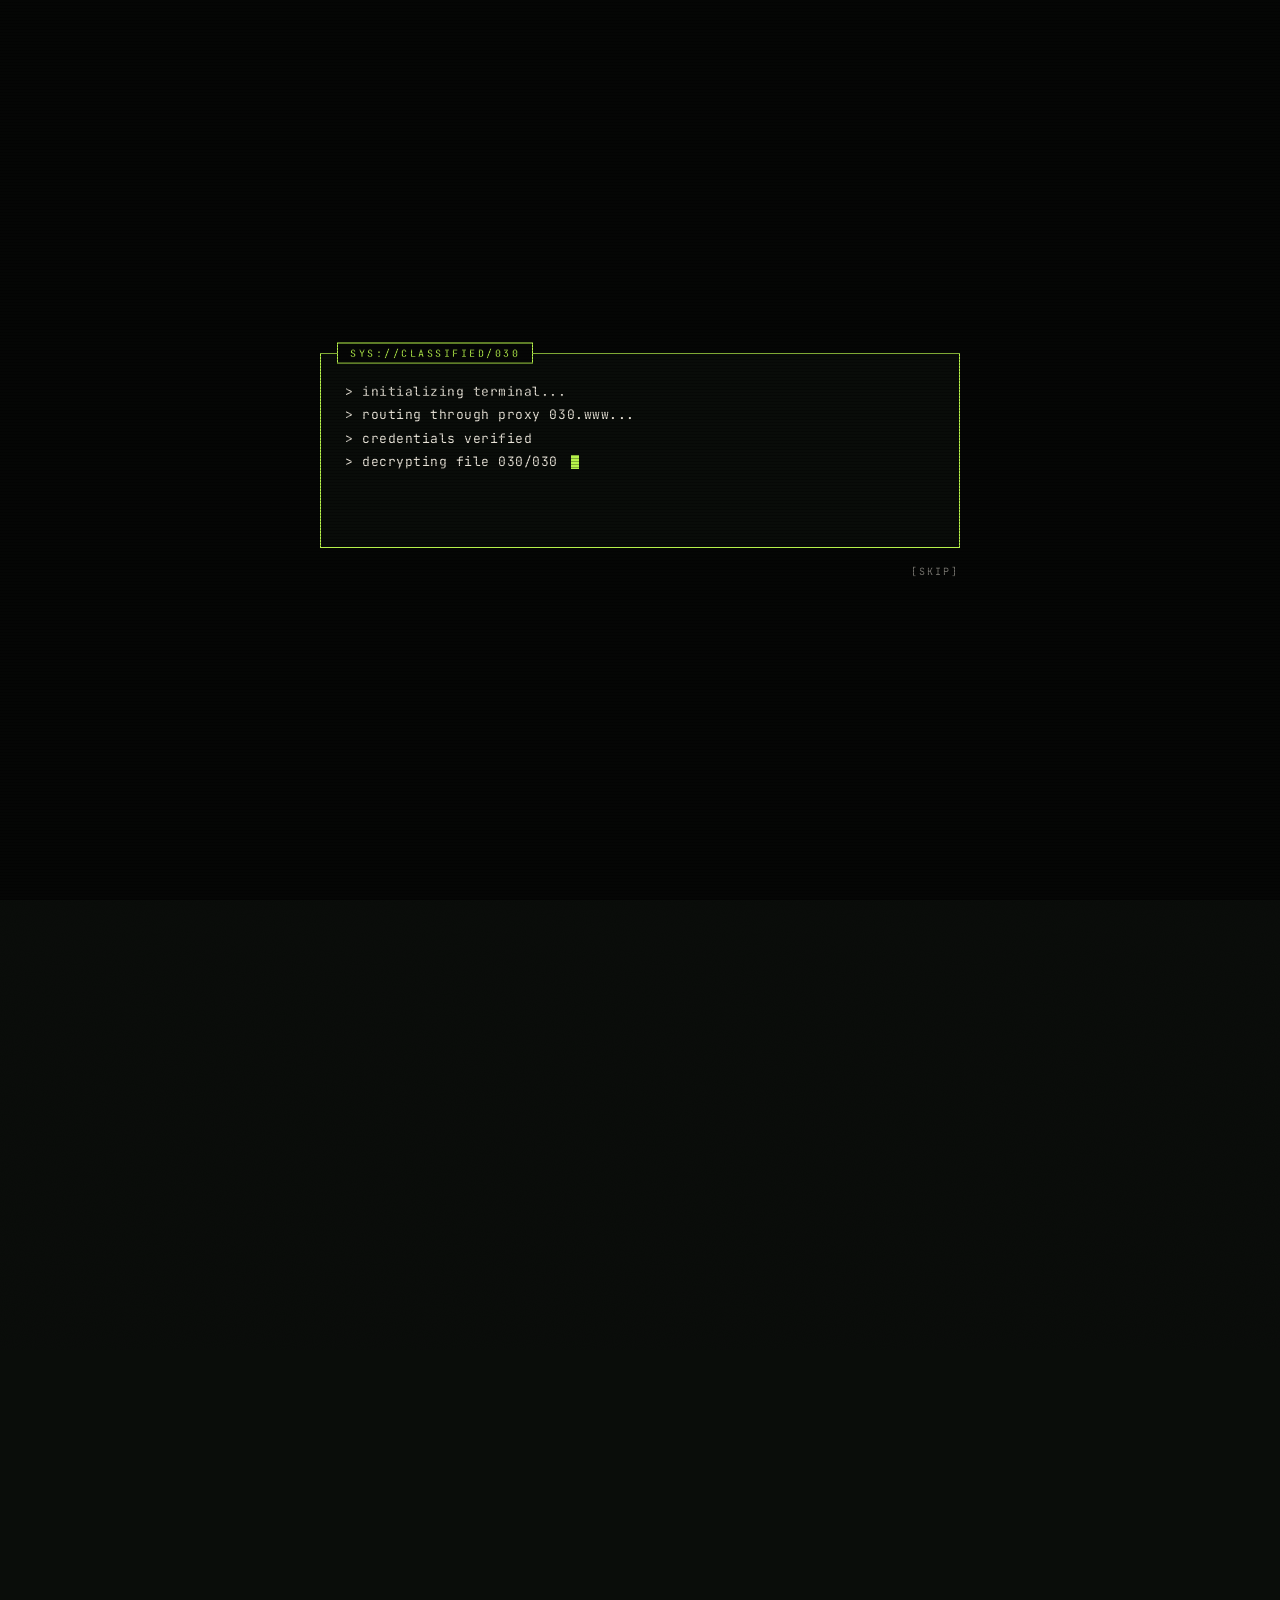
==== index.html @ 5337c3a8 "Add dossier site: index.html, css, js, v3 standalone, .gitignore" ====
<!DOCTYPE html>
<html lang="en">
<head>
  <meta charset="UTF-8">
  <meta name="viewport" content="width=device-width, initial-scale=1.0">
  <meta name="description" content="File 030/030 — Operation Another Orbit. Classified dossier marking Rares' 30th orbit. WWW Club, Cluj-Napoca, 23.05.26 at 21:00 sharp.">
  <meta name="theme-color" content="#0a0d0a">
  <meta name="robots" content="noindex, nofollow">

  <meta property="og:type" content="website">
  <meta property="og:title" content="FILE 030 // OPERATION ANOTHER ORBIT">
  <meta property="og:description" content="Classified dossier — Rares' 30th orbit. WWW Club, Cluj-Napoca, 23.05.26 at 21:00.">

  <title>FILE 030 // OPERATION ANOTHER ORBIT</title>

  <link rel="preconnect" href="https://fonts.googleapis.com">
  <link rel="preconnect" href="https://fonts.gstatic.com" crossorigin>
  <link href="https://fonts.googleapis.com/css2?family=Anton&family=JetBrains+Mono:wght@400;500;700&display=swap" rel="stylesheet">

  <link rel="stylesheet" href="css/styles.css">
  <script defer src="js/main.js"></script>
</head>
<body>

  <!-- BOOT SEQUENCE -->
  <div class="boot" id="boot" role="dialog" aria-label="System boot sequence" aria-live="polite">
    <div class="boot-inner">
      <div class="boot-line" id="bootLine0">&gt; initializing terminal...</div>
      <div class="boot-line" id="bootLine1">&gt; routing through proxy 030.www...</div>
      <div class="boot-line" id="bootLine2">&gt; credentials verified</div>
      <div class="boot-line" id="bootLine3">&gt; decrypting file 030/030 <span class="boot-cursor"></span></div>
      <div class="boot-line" id="bootLine4">&gt; subject: rares / age confirmed</div>
      <div class="boot-line acid" id="bootLine5">&gt; ◉ ACCESS GRANTED</div>
      <div class="boot-skip" id="bootSkip" role="button" tabindex="0">[skip]</div>
    </div>
  </div>

  <!-- ACCESS GRANTED STAMP (fired after RSVP) -->
  <div class="access-stamp" id="accessStamp" aria-hidden="true">
    Access Granted
    <span class="sub">SUBJECT 030 ◆ CONFIRMED ◆ EDITION 1/1</span>
  </div>

  <!-- SPOTLIGHT CURSOR -->
  <div class="spotlight" id="spotlight" aria-hidden="true"></div>

  <!-- LIGHTNING -->
  <div class="lightning" id="lightning" aria-hidden="true">
    <svg viewBox="0 0 1000 800" preserveAspectRatio="none">
      <g stroke="#b6f24a" stroke-width="2" fill="none" stroke-linejoin="bevel" filter="drop-shadow(0 0 8px #b6f24a)">
        <path id="bolt1" d="M 100,40 L 180,200 L 120,260 L 240,400 L 200,460 L 320,620"/>
        <path id="bolt2" d="M 870,80 L 780,250 L 840,320 L 720,500"/>
        <path id="bolt3" d="M 500,40 L 460,180 L 520,240 L 470,360 L 540,420 L 480,580"/>
      </g>
    </svg>
  </div>

  <!-- HALFTONE / SCAN -->
  <div class="halftone" aria-hidden="true"></div>
  <div class="scan" aria-hidden="true"></div>

  <!-- CLASSIFIED STRIP -->
  <header class="classified-strip" role="banner">
    <span>◉ CLASSIFIED // EYES ONLY</span>
    <span class="center">
      <span class="strip-wave" aria-hidden="true">
        <i></i><i></i><i></i><i></i><i></i><i></i><i></i>
      </span>
      <span><span class="blink" aria-hidden="true"></span>SIGNAL ACTIVE / <time id="liveTime">00:00:00</time></span>
    </span>
    <span>FILE 030/030</span>
  </header>

  <main id="mainContent">

    <!-- FILE TABS -->
    <nav class="file-tabs" aria-label="Dossier sections">
      <span class="file-tab active" role="tab" tabindex="0">DOSSIER</span>
      <span class="file-tab" role="tab" tabindex="0">INTEL</span>
      <span class="file-tab" role="tab" tabindex="0">ASSETS</span>
      <span class="file-tab" role="tab" tabindex="0">CLEARANCE</span>
    </nav>

    <!-- DOCUMENT -->
    <article class="doc">

      <!-- CLASSIFIED STAMP -->
      <div class="stamp-classified" id="classifiedStamp" role="img" aria-label="Classified stamp">
        Classified
        <span class="sub">EYES ONLY ◆ 030</span>
      </div>

      <!-- HEADER FIELDS -->
      <header class="doc-header">
        <div class="field">
          <span class="label">◇ Subject</span>
          <span class="value">Rares</span>
        </div>
        <div class="field">
          <span class="label">◇ File No.</span>
          <span class="value green">030/030</span>
        </div>
        <div class="field">
          <span class="label">◇ Date Opened</span>
          <span class="value">23.05.26</span>
        </div>
        <div class="field">
          <span class="label">◇ Status</span>
          <span class="value"><span class="pulse" aria-hidden="true"></span>Active</span>
        </div>
      </header>

      <!-- TITLE BLOCK -->
      <div class="title-block">

        <!-- ANIMATED 030 WATERMARK -->
        <div class="file-watermark" aria-hidden="true">
          <div class="num-bg">030</div>
          <svg viewBox="0 0 220 220">
            <defs>
              <path id="orbit" d="M 110, 110 m -100, 0 a 100,100 0 1,1 200,0 a 100,100 0 1,1 -200,0" />
            </defs>
            <text>
              <textPath href="#orbit">FILE 030/030 ◆ EDITION 1/1 ◆ EYES ONLY ◆ DESTROY AFTER ◆</textPath>
            </text>
          </svg>
        </div>

        <p class="title-kicker">Subject Briefing / 30th Orbit</p>
        <h1 class="op-title" data-text="Operation" id="opTitle">
          Operation
          <span class="small">Another Orbit</span>
        </h1>
      </div>

      <!-- I. MISSION SUMMARY -->
      <section aria-labelledby="sec-mission">
        <div class="section-div">
          <span class="sec-no">I.</span>
          <span class="sec-name" id="sec-mission">Mission Summary</span>
          <span class="sec-line" aria-hidden="true"></span>
          <span class="sec-meta">Read carefully</span>
        </div>

        <div class="briefing">
          <div class="briefing-text">
            <p>
              On the night of <strong style="color: var(--acid)">23.05.26</strong>, at <strong style="color: var(--acid)">21:00 sharp</strong>, subject RARES will commence his <strong>thirtieth full orbit</strong> around the sun. Operation is to mark the occasion at coordinates known internally as <strong style="color: var(--rust)">WWW</strong>, three levels below grade.
            </p>
            <p>
              Theatre of operation is <span class="redact">[REDACTED FOR OPSEC]</span>, accessible to confirmed assets only. Sound system is calibrated for <span class="redact">heavy low-end</span>. Rules of engagement: no phones on the floor, no civilians, no encore.
            </p>
            <p>
              Subject extraction at sunrise. Estimated mission duration: <strong style="color: var(--acid)">8 hours</strong>, plus afterparty. Subject's emotional condition post-mission: <span class="redact">unknown</span>. Hover any redaction to declassify.
            </p>
          </div>

          <!-- ENHANCED INTEL CARD: SURVEILLANCE FEED -->
          <aside class="intel-card" aria-label="Subject surveillance feed">
            <div class="intel-feed">
              <div class="hud tl"></div>
              <div class="hud tr"></div>
              <div class="hud bl"></div>
              <div class="hud br"></div>

              <div class="rec">REC</div>
              <div class="bio-readout">
                <span>BPM</span><br>
                <span id="feedBpm">128</span>
              </div>
              <div class="timestamp" id="feedTime">21:00:00</div>
              <div class="signal-strength" aria-hidden="true">
                <i></i><i></i><i></i><i></i>
              </div>

              <div class="scanline" aria-hidden="true"></div>
              <div class="glitch-overlay" id="feedGlitch" aria-hidden="true"></div>

              <div class="subject-vis" aria-hidden="true">
                <svg viewBox="0 0 200 200" xmlns="http://www.w3.org/2000/svg">
                  <defs>
                    <filter id="subjDistort">
                      <feTurbulence type="fractalNoise" baseFrequency="0.03" numOctaves="3" seed="5">
                        <animate attributeName="seed" from="1" to="80" dur="9s" repeatCount="indefinite"/>
                      </feTurbulence>
                      <feDisplacementMap in="SourceGraphic" scale="14"/>
                    </filter>
                    <radialGradient id="subjHalo">
                      <stop offset="0%" stop-color="#b6f24a" stop-opacity="0.4"/>
                      <stop offset="60%" stop-color="#c8542a" stop-opacity="0.18"/>
                      <stop offset="100%" stop-color="#0a0d0a" stop-opacity="0"/>
                    </radialGradient>
                  </defs>

                  <!-- HALO -->
                  <circle cx="100" cy="100" r="90" fill="url(#subjHalo)"/>

                  <!-- ROTATING TARGETING RINGS -->
                  <g style="transform-origin: 100px 100px; animation: rotate 12s linear infinite;">
                    <circle cx="100" cy="100" r="80" fill="none" stroke="#b6f24a" stroke-width="0.7" stroke-dasharray="3 6" opacity="0.6"/>
                  </g>
                  <g style="transform-origin: 100px 100px; animation: rotateRev 18s linear infinite;">
                    <circle cx="100" cy="100" r="64" fill="none" stroke="#c8542a" stroke-width="0.7" stroke-dasharray="6 3" opacity="0.5"/>
                  </g>

                  <!-- SUBJECT -->
                  <g filter="url(#subjDistort)">
                    <circle cx="100" cy="80" r="22" fill="none" stroke="#e8e3d8" stroke-width="1.2" opacity="0.85"/>
                    <path d="M 60 130 Q 100 110 140 130 L 140 160 L 60 160 Z" fill="none" stroke="#e8e3d8" stroke-width="1.2" opacity="0.85"/>
                    <circle cx="100" cy="80" r="14" fill="#b6f24a" opacity="0.45"/>
                  </g>

                  <!-- DATA POINTS -->
                  <g>
                    <circle cx="62" cy="92" r="2" fill="#b6f24a">
                      <animate attributeName="opacity" values="1;0.2;1" dur="1.4s" repeatCount="indefinite"/>
                    </circle>
                    <circle cx="138" cy="92" r="2" fill="#b6f24a">
                      <animate attributeName="opacity" values="0.2;1;0.2" dur="1.4s" repeatCount="indefinite"/>
                    </circle>
                    <circle cx="100" cy="148" r="2" fill="#c8542a">
                      <animate attributeName="opacity" values="1;0.4;1" dur="0.9s" repeatCount="indefinite"/>
                    </circle>
                  </g>

                  <!-- CROSSHAIR -->
                  <g stroke="#b6f24a" stroke-width="0.7" opacity="0.6">
                    <line x1="100" y1="70" x2="100" y2="78"/>
                    <line x1="100" y1="82" x2="100" y2="90"/>
                    <line x1="88" y1="80" x2="96" y2="80"/>
                    <line x1="104" y1="80" x2="112" y2="80"/>
                  </g>

                  <!-- LABEL -->
                  <text x="100" y="186" text-anchor="middle" fill="#c8542a" font-family="JetBrains Mono, monospace" font-size="7" letter-spacing="2" font-weight="700">SUBJECT 030 / LOCKED</text>
                </svg>
              </div>
            </div>

            <div class="intel-row"><span class="k">Codename</span><span class="v">Rares</span></div>
            <div class="intel-row"><span class="k">Age</span><span class="v"><strong>30</strong> (confirmed)</span></div>
            <div class="intel-row"><span class="k">Origin</span><span class="v">Cluj-Napoca</span></div>
            <div class="intel-row"><span class="k">Threat lvl</span><span class="v"><strong>Mild</strong></span></div>
            <div class="intel-row"><span class="k">Disposition</span><span class="v">Friendly / Danceable</span></div>
          </aside>
        </div>
      </section>

      <!-- II. ASSETS -->
      <section aria-labelledby="sec-assets">
        <div class="section-div">
          <span class="sec-no">II.</span>
          <span class="sec-name" id="sec-assets">Assets Deployed</span>
          <span class="sec-line" aria-hidden="true"></span>
          <span class="sec-meta">3 confirmed</span>
        </div>

        <div class="assets-grid">

          <div class="asset" role="button" tabindex="0">
            <div class="waveform" aria-hidden="true">
              <svg viewBox="0 0 400 80" preserveAspectRatio="none">
                <path d="M 0,40 Q 25,10 50,40 T 100,40 T 150,40 T 200,40 T 250,40 T 300,40 T 350,40 T 400,40" fill="none" stroke="#b6f24a" stroke-width="1.5">
                  <animate attributeName="d" values="M 0,40 Q 25,10 50,40 T 100,40 T 150,40 T 200,40 T 250,40 T 300,40 T 350,40 T 400,40;M 0,40 Q 25,70 50,40 T 100,40 T 150,40 T 200,40 T 250,40 T 300,40 T 350,40 T 400,40;M 0,40 Q 25,10 50,40 T 100,40 T 150,40 T 200,40 T 250,40 T 300,40 T 350,40 T 400,40" dur="2s" repeatCount="indefinite"/>
                </path>
              </svg>
            </div>
            <span class="ast-num">01</span>
            <span class="ast-name">Bradu</span>
            <div class="ast-bpm">
              <strong>118</strong>
              <small>BPM / WARM</small>
            </div>
            <span class="ast-callsign"><strong>Callsign</strong>Opening / Warm</span>
            <span class="ast-clearance">★★★</span>
          </div>

          <div class="asset" role="button" tabindex="0">
            <div class="waveform" aria-hidden="true">
              <svg viewBox="0 0 400 80" preserveAspectRatio="none">
                <path d="M 0,40 Q 20,5 40,40 T 80,40 T 120,40 T 160,40 T 200,40 T 240,40 T 280,40 T 320,40 T 360,40 T 400,40" fill="none" stroke="#b6f24a" stroke-width="1.5">
                  <animate attributeName="d" values="M 0,40 Q 20,5 40,40 T 80,40 T 120,40 T 160,40 T 200,40 T 240,40 T 280,40 T 320,40 T 360,40 T 400,40;M 0,40 Q 20,75 40,40 T 80,40 T 120,40 T 160,40 T 200,40 T 240,40 T 280,40 T 320,40 T 360,40 T 400,40;M 0,40 Q 20,5 40,40 T 80,40 T 120,40 T 160,40 T 200,40 T 240,40 T 280,40 T 320,40 T 360,40 T 400,40" dur="1.4s" repeatCount="indefinite"/>
                </path>
              </svg>
            </div>
            <span class="ast-num">02</span>
            <span class="ast-name">Kzk</span>
            <div class="ast-bpm">
              <strong>132</strong>
              <small>BPM / PEAK</small>
            </div>
            <span class="ast-callsign"><strong>Callsign</strong>Peak Time</span>
            <span class="ast-clearance">★★★</span>
          </div>

          <div class="asset" role="button" tabindex="0">
            <div class="waveform" aria-hidden="true">
              <svg viewBox="0 0 400 80" preserveAspectRatio="none">
                <path d="M 0,40 Q 30,15 60,40 T 120,40 T 180,40 T 240,40 T 300,40 T 360,40 T 400,40" fill="none" stroke="#b6f24a" stroke-width="1.5">
                  <animate attributeName="d" values="M 0,40 Q 30,15 60,40 T 120,40 T 180,40 T 240,40 T 300,40 T 360,40 T 400,40;M 0,40 Q 30,65 60,40 T 120,40 T 180,40 T 240,40 T 300,40 T 360,40 T 400,40;M 0,40 Q 30,15 60,40 T 120,40 T 180,40 T 240,40 T 300,40 T 360,40 T 400,40" dur="2.4s" repeatCount="indefinite"/>
                </path>
              </svg>
            </div>
            <span class="ast-num">03</span>
            <span class="ast-name">Mishu</span>
            <div class="ast-bpm">
              <strong>124</strong>
              <small>BPM / SUNRISE</small>
            </div>
            <span class="ast-callsign"><strong>Callsign</strong>Closing / Sunrise</span>
            <span class="ast-clearance">★★★</span>
          </div>

        </div>
      </section>

      <!-- III. RENDEZVOUS -->
      <section aria-labelledby="sec-rendez">
        <div class="section-div">
          <span class="sec-no">III.</span>
          <span class="sec-name" id="sec-rendez">Rendezvous Point</span>
          <span class="sec-line" aria-hidden="true"></span>
          <span class="sec-meta">Confirmed</span>
        </div>

        <div class="rendez">
          <div class="rendez-info">
            <div class="row"><span class="k">◇ Site</span><span class="v rust"><a href="https://www.google.com/maps/place/46%C2%B046'57.4%22N+23%C2%B033'48.6%22E/@46.7825996,23.5628489,244m/data=!3m2!1e3!4b1!4m4!3m3!8m2!3d46.7825987!4d23.563494?entry=ttu&g_ep=EgoyMDI2MDQyOS4wIKXMDSoASAFQAw%3D%3D" target="_blank" rel="noopener noreferrer" style="color: inherit; text-decoration: none;">WWW Club</a></span></div>
            <div class="row"><span class="k">◇ City</span><span class="v">Cluj-Napoca, RO</span></div>
            <div class="row"><span class="k">◇ Level</span><span class="v">0 / Terranean</span></div>
            <div class="row"><span class="k">◇ Coords</span><span class="v"><a href="https://www.google.com/maps/place/46%C2%B046'57.4%22N+23%C2%B033'48.6%22E/@46.7825996,23.5628489,244m/data=!3m2!1e3!4b1!4m4!3m3!8m2!3d46.7825987!4d23.563494?entry=ttu&g_ep=EgoyMDI2MDQyOS4wIKXMDSoASAFQAw%3D%3D" target="_blank" rel="noopener noreferrer" style="color: inherit; text-decoration: none;">46.78°N / 23.56°E</a></span></div>
            <div class="row"><span class="k">◇ Doors</span><span class="v">21:00 sharp</span></div>
            <div class="row"><span class="k">◇ Egress</span><span class="v">Sunrise +</span></div>
          </div>

          <div class="map-box">
            <span class="map-label">◉ SONAR / WWW</span>
            <a class="map-hint" href="https://www.google.com/maps/place/46%C2%B046'57.4%22N+23%C2%B033'48.6%22E/@46.7825996,23.5628489,244m/data=!3m2!1e3!4b1!4m4!3m3!8m2!3d46.7825987!4d23.563494?entry=ttu&g_ep=EgoyMDI2MDQyOS4wIKXMDSoASAFQAw%3D%3D" target="_blank" rel="noopener noreferrer">↗ OPEN MAP</a>
            <span class="map-time">◉ TRACKING</span>
            <a class="map-coords" href="https://www.google.com/maps/place/46%C2%B046'57.4%22N+23%C2%B033'48.6%22E/@46.7825996,23.5628489,244m/data=!3m2!1e3!4b1!4m4!3m3!8m2!3d46.7825987!4d23.563494?entry=ttu&g_ep=EgoyMDI2MDQyOS4wIKXMDSoASAFQAw%3D%3D" target="_blank" rel="noopener noreferrer" style="color: inherit; text-decoration: none;">N 46.7826°<br>E 23.5635°<br>0 LVL</a>

            <a class="sonar" href="https://www.google.com/maps/place/46%C2%B046'57.4%22N+23%C2%B033'48.6%22E/@46.7825996,23.5628489,244m/data=!3m2!1e3!4b1!4m4!3m3!8m2!3d46.7825987!4d23.563494?entry=ttu&g_ep=EgoyMDI2MDQyOS4wIKXMDSoASAFQAw%3D%3D" target="_blank" rel="noopener noreferrer" aria-label="Open WWW Club location in Google Maps">
              <div class="sonar-ring">

                <!-- subtle grid -->
                <div class="sonar-matrix"></div>

                <!-- rotating sweep -->
                <div class="sonar-rotary"></div>

                <!-- 5 concentric distance circles -->
                <div class="sonar-distance c1"></div>
                <div class="sonar-distance c2"></div>
                <div class="sonar-distance c3"></div>
                <div class="sonar-distance c4"></div>
                <div class="sonar-distance c5"></div>

                <!-- 12 degree spokes -->
                <div class="sonar-degrees">
                  <div class="line" style="--deg: 0deg"></div>
                  <div class="line" style="--deg: 30deg"></div>
                  <div class="line" style="--deg: 60deg"></div>
                  <div class="line" style="--deg: 90deg"></div>
                  <div class="line" style="--deg: 120deg"></div>
                  <div class="line" style="--deg: 150deg"></div>
                  <div class="line" style="--deg: 180deg"></div>
                  <div class="line" style="--deg: 210deg"></div>
                  <div class="line" style="--deg: 240deg"></div>
                  <div class="line" style="--deg: 270deg"></div>
                  <div class="line" style="--deg: 300deg"></div>
                  <div class="line" style="--deg: 330deg"></div>
                </div>

                <!-- detected blips around the perimeter -->
                <div class="sonar-blip" style="top: 22%; left: 44%; --d: 1.4s"></div>
                <div class="sonar-blip" style="top: 14%; left: 76%; --d: 1.8s"></div>
                <div class="sonar-blip" style="top: 78%; left: 28%; --d: 2.1s"></div>
                <div class="sonar-blip" style="top: 64%; left: 86%; --d: 1.6s"></div>
                <div class="sonar-blip rust" style="top: 30%; left: 18%; --d: 1.2s"></div>
                <div class="sonar-blip" style="top: 86%; left: 62%; --d: 1.9s"></div>

                <!-- WWW center pin -->
                <div class="sonar-pin">
                  <span class="dot"></span>
                  <span class="ping"></span>
                  <span class="ping" style="animation-delay: 1.25s"></span>
                  <span class="label">▶ WWW</span>
                </div>

              </div>
            </a>
          </div>
        </div>
      </section>

      <!-- IV. ZERO HOUR -->
      <section aria-labelledby="sec-zero">
        <div class="section-div">
          <span class="sec-no">IV.</span>
          <span class="sec-name" id="sec-zero">Zero Hour</span>
          <span class="sec-line" aria-hidden="true"></span>
          <span class="sec-meta">T-Minus</span>
        </div>

        <div class="countdown-box">
          <div class="countdown-label">
            ◉ Time remaining<br>
            until orbit complete
          </div>
          <div class="countdown-cells">
            <div class="cd-cell"><div class="num" id="cdDays">--</div><div class="lbl">Days</div></div>
            <div class="cd-cell"><div class="num" id="cdHrs">--</div><div class="lbl">Hrs</div></div>
            <div class="cd-cell"><div class="num" id="cdMin">--</div><div class="lbl">Min</div></div>
            <div class="cd-cell"><div class="num live" id="cdSec">--</div><div class="lbl">Sec</div></div>
          </div>
          <div class="t-minus">
            T<span style="color: var(--ink);">−</span><span id="tMinus">000</span>
            <small>Standby</small>
          </div>
        </div>
      </section>

      <!-- V. CLEARANCE -->
      <section aria-labelledby="sec-clear">
        <div class="section-div">
          <span class="sec-no">V.</span>
          <span class="sec-name" id="sec-clear">Clearance Required</span>
          <span class="sec-line" aria-hidden="true"></span>
          <span class="sec-meta">Sign below</span>
        </div>

        <div class="clearance-block">
          <div class="text">
            <span class="auth-line">Confirm your descent.</span>
            Reply by <strong style="color: var(--rust)">16.05.26</strong> or your name will be removed from the manifest. This invitation is non-transferable.
          </div>
          <a class="rsvp-stamp" href="#" id="rsvpBtn" role="button">RSVP <span>→</span></a>
        </div>
      </section>

      <!-- SIGNATURE FOOTER -->
      <footer class="sig-footer">
        <div class="sig-line">
          <span class="scribble">Rares</span>
          <span class="line" aria-hidden="true"></span>
          <span class="role">Subject / Host</span>
        </div>
        <div class="sig-line">
          <span class="scribble" style="color: var(--acid)">[your name]</span>
          <span class="line" aria-hidden="true"></span>
          <span class="role">Attending Asset</span>
        </div>
        <div class="sig-line">
          <span class="scribble" style="color: var(--ink); transform: rotate(2deg)">∞</span>
          <span class="line" aria-hidden="true"></span>
          <span class="role">Witness / The Bass</span>
        </div>
      </footer>

      <!-- BARCODE FOOTER -->
      <div class="footer-bottom">
        <span>◉ Edition 1/1 / File 030/030</span>
        <span class="barcode" id="barcode" aria-hidden="true"></span>
        <span class="right">Destroy after reading</span>
      </div>

    </article>

  </main>

</body>
</html>
---- css/styles.css ----
:root {
  --bg: #0a0d0a;
  --bg-deep: #050605;
  --ink: #e8e3d8;
  --acid: #b6f24a;
  --rust: #c8542a;
  --dim: #1a1d18;
  --redact: #050605;
  --grid: rgba(182, 242, 74, 0.12);
}

* { margin: 0; padding: 0; box-sizing: border-box; }

html, body {
  background: var(--bg);
  color: var(--ink);
  font-family: 'JetBrains Mono', monospace;
  overflow-x: hidden;
  min-height: 100vh;
  cursor: crosshair;
  line-height: 1.5;
}

/* ============== BOOT SEQUENCE ============== */
.boot {
  position: fixed;
  inset: 0;
  z-index: 9999;
  background: var(--bg-deep);
  display: flex;
  align-items: center;
  justify-content: center;
  transition: opacity 0.5s, visibility 0.5s;
}

.boot.hidden {
  opacity: 0;
  visibility: hidden;
  pointer-events: none;
}

.boot-inner {
  width: min(640px, 90%);
  padding: 24px;
  border: 1px solid var(--acid);
  background: rgba(10, 13, 10, 0.95);
  font-family: 'JetBrains Mono', monospace;
  font-size: 13px;
  color: var(--acid);
  letter-spacing: 0.05em;
  position: relative;
}

.boot-inner::before {
  content: 'SYS://CLASSIFIED/030';
  position: absolute;
  top: -1px;
  left: 16px;
  background: var(--bg-deep);
  color: var(--acid);
  padding: 2px 12px;
  font-size: 10px;
  letter-spacing: 0.25em;
  transform: translateY(-50%);
  border: 1px solid var(--acid);
}

.boot-line {
  margin: 4px 0;
  opacity: 0;
  color: var(--ink);
  letter-spacing: 0.04em;
}

.boot-line.show { opacity: 1; }
.boot-line.acid { color: var(--acid); }
.boot-line.rust { color: var(--rust); font-weight: 700; }

.boot-cursor {
  display: inline-block;
  width: 8px;
  height: 14px;
  background: var(--acid);
  margin-left: 4px;
  vertical-align: middle;
  animation: bootBlink 0.6s steps(2) infinite;
}

@keyframes bootBlink {
  0%, 50% { opacity: 1; }
  51%, 100% { opacity: 0; }
}

.boot-skip {
  position: absolute;
  bottom: -32px;
  right: 0;
  color: var(--ink);
  opacity: 0.5;
  font-size: 10px;
  letter-spacing: 0.2em;
  cursor: pointer;
  text-transform: uppercase;
}

.boot-skip:hover { opacity: 1; color: var(--acid); }

/* Boot scanlines */
.boot::after {
  content: '';
  position: absolute;
  inset: 0;
  background: repeating-linear-gradient(
    to bottom,
    transparent 0,
    transparent 2px,
    rgba(0,0,0,0.3) 2px,
    rgba(0,0,0,0.3) 3px
  );
  pointer-events: none;
}

/* ============== SPOTLIGHT CURSOR ============== */
.spotlight {
  position: fixed;
  inset: 0;
  pointer-events: none;
  z-index: 30;
  background: radial-gradient(
    circle 320px at var(--mx, 50%) var(--my, 50%),
    rgba(182, 242, 74, 0.07),
    transparent 60%
  );
  transition: background 0.1s linear;
  mix-blend-mode: screen;
}

/* ============== GRAIN ============== */
body::before {
  content: '';
  position: fixed;
  inset: -50%;
  width: 200%;
  height: 200%;
  background-image: url("data:image/svg+xml;utf8,<svg xmlns='http://www.w3.org/2000/svg' width='300' height='300'><filter id='n'><feTurbulence type='fractalNoise' baseFrequency='0.9' numOctaves='3' stitchTiles='stitch'/><feColorMatrix values='0 0 0 0 0 0 0 0 0 0 0 0 0 0 0 0 0 0 0.5 0'/></filter><rect width='100%25' height='100%25' filter='url(%23n)'/></svg>");
  opacity: 0.32;
  pointer-events: none;
  z-index: 100;
  mix-blend-mode: overlay;
  animation: grainShift 0.8s steps(6) infinite;
}

@keyframes grainShift {
  0%   { transform: translate(0, 0); }
  20%  { transform: translate(-3%, 2%); }
  40%  { transform: translate(2%, -4%); }
  60%  { transform: translate(-2%, 3%); }
  80%  { transform: translate(3%, -2%); }
  100% { transform: translate(0, 0); }
}

/* HALFTONE */
.halftone {
  position: fixed;
  inset: 0;
  background-image: radial-gradient(var(--grid) 1px, transparent 1.2px);
  background-size: 18px 18px;
  opacity: 0.4;
  pointer-events: none;
  z-index: 1;
  mask-image: linear-gradient(180deg, black 60%, transparent 100%);
  -webkit-mask-image: linear-gradient(180deg, black 60%, transparent 100%);
}

/* SCANLINES */
.scan {
  position: fixed;
  inset: 0;
  background: repeating-linear-gradient(
    to bottom,
    transparent 0px,
    transparent 3px,
    rgba(0,0,0,0.12) 3px,
    rgba(0,0,0,0.12) 4px
  );
  pointer-events: none;
  z-index: 50;
}

/* ============== LIGHTNING ============== */
.lightning {
  position: fixed;
  inset: 0;
  pointer-events: none;
  z-index: 60;
  opacity: 0;
}

.lightning.flash {
  animation: lightningFlash 0.5s steps(5);
}

.lightning svg {
  width: 100%;
  height: 100%;
}

@keyframes lightningFlash {
  0% { opacity: 0; }
  10% { opacity: 1; filter: brightness(1.4); }
  25% { opacity: 0.2; }
  40% { opacity: 0.95; }
  60% { opacity: 0.1; }
  80% { opacity: 0.5; }
  100% { opacity: 0; }
}

/* Page-wide flash overlay during lightning */
.lightning.flash::before {
  content: '';
  position: absolute;
  inset: 0;
  background: rgba(182, 242, 74, 0.06);
  animation: pageFlash 0.5s steps(5);
}

@keyframes pageFlash {
  0%, 100% { background: rgba(182, 242, 74, 0); }
  10%, 40% { background: rgba(182, 242, 74, 0.08); }
  25%, 60%, 80% { background: rgba(182, 242, 74, 0); }
}

/* ============== CLASSIFIED STRIP ============== */
.classified-strip {
  position: fixed;
  top: 0;
  left: 0;
  right: 0;
  background: var(--rust);
  color: var(--ink);
  z-index: 200;
  padding: 7px 24px;
  display: flex;
  justify-content: space-between;
  align-items: center;
  gap: 14px;
  font-family: 'JetBrains Mono', monospace;
  font-size: 10px;
  letter-spacing: 0.25em;
  text-transform: uppercase;
  font-weight: 700;
  border-bottom: 1px solid var(--bg);
}

.classified-strip .center {
  display: flex;
  gap: 14px;
  align-items: center;
  flex-wrap: wrap;
}

.classified-strip .blink {
  width: 7px;
  height: 7px;
  background: var(--ink);
  border-radius: 50%;
  animation: blink 1.4s steps(2) infinite;
}

/* small live waveform on left of strip */
.strip-wave {
  display: inline-flex;
  gap: 1.5px;
  align-items: center;
  height: 12px;
}

.strip-wave i {
  display: block;
  width: 1.5px;
  background: var(--ink);
  animation: waveBar 0.6s ease-in-out infinite;
}

.strip-wave i:nth-child(1) { animation-delay: 0s; }
.strip-wave i:nth-child(2) { animation-delay: 0.1s; }
.strip-wave i:nth-child(3) { animation-delay: 0.2s; }
.strip-wave i:nth-child(4) { animation-delay: 0.3s; }
.strip-wave i:nth-child(5) { animation-delay: 0.4s; }
.strip-wave i:nth-child(6) { animation-delay: 0.15s; }
.strip-wave i:nth-child(7) { animation-delay: 0.05s; }

@keyframes waveBar {
  0%, 100% { height: 30%; }
  50% { height: 100%; }
}

@keyframes blink {
  0%, 60%, 100% { opacity: 1; }
  70%, 90% { opacity: 0.15; }
}

/* ============== MAIN ============== */
main {
  position: relative;
  z-index: 2;
  padding: 56px 32px 40px;
  max-width: 1240px;
  margin: 0 auto;
  opacity: 0;
  transform: translateY(20px);
  transition: opacity 0.8s, transform 0.8s;
}

main.revealed {
  opacity: 1;
  transform: translateY(0);
}

/* FILE TABS */
.file-tabs {
  display: flex;
  gap: 4px;
  margin-bottom: 0;
  padding-left: 12px;
}

.file-tab {
  background: var(--dim);
  color: var(--ink);
  padding: 7px 16px 9px;
  font-size: 10px;
  letter-spacing: 0.2em;
  font-weight: 700;
  text-transform: uppercase;
  border-top: 1px solid var(--ink);
  border-left: 1px solid var(--ink);
  border-right: 1px solid var(--ink);
  cursor: pointer;
  transition: background 0.15s, color 0.15s;
}

.file-tab.active {
  background: var(--ink);
  color: var(--bg);
}

.file-tab:not(.active):hover {
  background: rgba(232, 227, 216, 0.1);
  color: var(--acid);
}

/* DOCUMENT BODY */
.doc {
  border: 1px solid var(--ink);
  background: rgba(20, 23, 18, 0.4);
  padding: 32px 36px;
  position: relative;
}

.doc::before, .doc::after {
  content: '';
  position: absolute;
  left: -8px;
  width: 16px;
  height: 16px;
  background: var(--bg);
  border: 1px solid var(--ink);
  border-radius: 50%;
}
.doc::before { top: 60px; }
.doc::after { bottom: 60px; }

/* HEADER GRID */
.doc-header {
  display: grid;
  grid-template-columns: repeat(4, 1fr);
  gap: 18px;
  padding-bottom: 20px;
  border-bottom: 1px solid var(--ink);
  margin-bottom: 24px;
}

.doc-header .field { display: flex; flex-direction: column; }
.doc-header .label {
  font-size: 9px;
  letter-spacing: 0.3em;
  text-transform: uppercase;
  color: var(--acid);
  margin-bottom: 4px;
}
.doc-header .value {
  font-family: 'Anton', sans-serif;
  font-size: 26px;
  line-height: 1;
  letter-spacing: 0.02em;
  color: var(--ink);
  text-transform: uppercase;
}
.doc-header .value.green { color: var(--acid); }
.doc-header .value .pulse {
  display: inline-block;
  width: 8px;
  height: 8px;
  background: var(--acid);
  border-radius: 50%;
  margin-right: 8px;
  vertical-align: middle;
  animation: pulse 1.6s ease-in-out infinite;
}

@keyframes pulse {
  0%, 100% { opacity: 0.5; transform: scale(1); }
  50% { opacity: 1; transform: scale(1.3); }
}

/* TITLE BLOCK */
.title-block {
  margin: 28px 0;
  position: relative;
  overflow: visible;
}

.title-kicker {
  font-size: 11px;
  letter-spacing: 0.35em;
  text-transform: uppercase;
  color: var(--acid);
  margin-bottom: 10px;
}

.title-kicker::before { content: '▶ '; }

h1.op-title {
  font-family: 'Anton', sans-serif;
  font-size: clamp(64px, 11vw, 160px);
  line-height: 0.85;
  letter-spacing: -0.01em;
  text-transform: uppercase;
  color: var(--ink);
  animation: vibrate 0.18s linear infinite;
  position: relative;
}

h1.op-title.glitch::before,
h1.op-title.glitch::after {
  content: attr(data-text);
  position: absolute;
  top: 0;
  left: 0;
  right: 0;
  pointer-events: none;
}

h1.op-title.glitch::before {
  color: var(--rust);
  transform: translate(-3px, 1px);
  mix-blend-mode: screen;
  clip-path: polygon(0 20%, 100% 20%, 100% 60%, 0 60%);
}

h1.op-title.glitch::after {
  color: var(--acid);
  transform: translate(3px, -1px);
  mix-blend-mode: screen;
  clip-path: polygon(0 60%, 100% 60%, 100% 100%, 0 100%);
}

h1.op-title .small {
  display: block;
  font-size: 0.5em;
  color: var(--rust);
  letter-spacing: -0.01em;
}

@keyframes vibrate {
  0%   { transform: translate(0, 0); }
  20%  { transform: translate(0.6px, -0.4px); }
  40%  { transform: translate(-0.4px, 0.6px); }
  60%  { transform: translate(0.4px, 0.4px); }
  80%  { transform: translate(-0.6px, -0.4px); }
  100% { transform: translate(0, 0); }
}

/* ANIMATED 030 WATERMARK */
.file-watermark {
  position: absolute;
  top: -10px;
  right: 0;
  width: 220px;
  height: 220px;
  pointer-events: none;
  opacity: 0.85;
}

.file-watermark .num-bg {
  position: absolute;
  inset: 0;
  display: flex;
  align-items: center;
  justify-content: center;
  font-family: 'Anton', sans-serif;
  font-size: 180px;
  line-height: 0.85;
  color: rgba(200, 84, 42, 0.14);
  letter-spacing: -0.04em;
}

.file-watermark svg {
  position: absolute;
  inset: 0;
  width: 100%;
  height: 100%;
  animation: rotate 30s linear infinite;
}

.file-watermark text {
  font-family: 'JetBrains Mono', monospace;
  font-size: 9px;
  letter-spacing: 3px;
  fill: var(--rust);
  opacity: 0.7;
  text-transform: uppercase;
}

@keyframes rotate {
  from { transform: rotate(0); }
  to { transform: rotate(360deg); }
}

@keyframes rotateRev {
  from { transform: rotate(360deg); }
  to { transform: rotate(0); }
}

/* CLASSIFIED STAMP - SLAM IN */
.stamp-classified {
  position: absolute;
  top: -14px;
  right: 28px;
  transform: rotate(8deg) scale(2);
  border: 3px solid var(--rust);
  color: var(--rust);
  padding: 8px 18px 6px;
  font-family: 'Anton', sans-serif;
  font-size: 28px;
  letter-spacing: 0.08em;
  text-transform: uppercase;
  z-index: 5;
  background: rgba(10, 13, 10, 0.4);
  opacity: 0;
  transition: opacity 0.1s, transform 0.1s;
}

.stamp-classified.slammed {
  animation: stampSlam 0.5s cubic-bezier(0.5, 0, 0.5, 1) forwards;
}

@keyframes stampSlam {
  0%   { transform: rotate(20deg) scale(3); opacity: 0; }
  40%  { transform: rotate(7deg) scale(1.05); opacity: 1; }
  50%  { transform: rotate(8deg) scale(0.97); opacity: 1; }
  65%  { transform: rotate(7.5deg) scale(1.01); opacity: 1; }
  100% { transform: rotate(8deg) scale(1); opacity: 0.92; }
}

.stamp-classified .sub {
  display: block;
  font-family: 'JetBrains Mono', monospace;
  font-size: 9px;
  letter-spacing: 0.25em;
  margin-top: 2px;
  font-weight: 700;
}

.stamp-classified:hover {
  animation: stampWobble 0.4s ease-in-out;
}

@keyframes stampWobble {
  0%, 100% { transform: rotate(8deg) scale(1); }
  25% { transform: rotate(11deg) scale(1.04); }
  50% { transform: rotate(5deg) scale(0.98); }
  75% { transform: rotate(10deg) scale(1.02); }
}

/* SECTION DIVIDER */
.section-div {
  margin: 36px 0 20px;
  display: grid;
  grid-template-columns: auto 1fr auto;
  gap: 16px;
  align-items: center;
}

.section-div .sec-no {
  font-family: 'Anton', sans-serif;
  font-size: 32px;
  line-height: 1;
  color: var(--acid);
  letter-spacing: 0.02em;
}

.section-div .sec-name {
  font-family: 'JetBrains Mono', monospace;
  font-size: 11px;
  letter-spacing: 0.35em;
  text-transform: uppercase;
  color: var(--ink);
  font-weight: 700;
  white-space: nowrap;
}

.section-div .sec-line {
  height: 1px;
  background: var(--ink);
  opacity: 0.5;
  position: relative;
  overflow: hidden;
}

.section-div .sec-line::after {
  content: '';
  position: absolute;
  inset: 0;
  background: linear-gradient(to right, transparent, var(--acid), transparent);
  transform: translateX(-100%);
  animation: sectionScan 8s linear infinite;
}

@keyframes sectionScan {
  0% { transform: translateX(-100%); }
  50%, 100% { transform: translateX(200%); }
}

.section-div .sec-meta {
  font-size: 9px;
  letter-spacing: 0.25em;
  text-transform: uppercase;
  color: var(--acid);
  opacity: 0.7;
  white-space: nowrap;
}

/* SUMMARY / BRIEFING */
.briefing {
  display: grid;
  grid-template-columns: 1fr 1fr;
  gap: 32px;
  padding: 4px 0;
}

.briefing-text {
  font-size: 13px;
  line-height: 1.7;
  color: var(--ink);
  letter-spacing: 0.02em;
}

.briefing-text p { margin-bottom: 12px; }

.redact {
  background: var(--redact);
  color: transparent;
  padding: 1px 4px;
  user-select: none;
  transition: background 0.3s, color 0.3s;
  cursor: pointer;
  border-bottom: 1px solid var(--rust);
  position: relative;
}

.redact:hover {
  background: var(--rust);
  color: var(--bg);
}

/* DECLASSIFIED stamp on hover */
.redact::after {
  content: 'DECLASS';
  position: absolute;
  top: -18px;
  right: -8px;
  background: var(--acid);
  color: var(--bg);
  font-size: 8px;
  font-weight: 700;
  letter-spacing: 0.18em;
  padding: 2px 5px;
  transform: rotate(-8deg) scale(0.5);
  opacity: 0;
  transition: opacity 0.2s, transform 0.2s;
  pointer-events: none;
}

.redact:hover::after {
  opacity: 1;
  transform: rotate(-8deg) scale(1);
}

/* ============ ENHANCED INTEL CARD (SURVEILLANCE FEED) ============ */
.intel-card {
  border: 1px solid var(--ink);
  padding: 14px;
  background: var(--dim);
  position: relative;
}

.intel-card::before {
  content: 'LIVE FEED ◉ 030.00 MHz';
  position: absolute;
  top: -10px;
  left: 16px;
  background: var(--bg);
  color: var(--rust);
  padding: 2px 10px;
  font-size: 9px;
  letter-spacing: 0.25em;
  font-weight: 700;
  border: 1px solid var(--rust);
}

.intel-feed {
  aspect-ratio: 1;
  background: var(--bg-deep);
  border: 1px solid var(--acid);
  margin-bottom: 12px;
  position: relative;
  overflow: hidden;
}

/* HUD corners */
.intel-feed .hud {
  position: absolute;
  width: 24px;
  height: 24px;
  border-color: var(--acid);
  z-index: 5;
}
.intel-feed .hud.tl { top: 6px; left: 6px; border-top: 2px solid; border-left: 2px solid; }
.intel-feed .hud.tr { top: 6px; right: 6px; border-top: 2px solid; border-right: 2px solid; }
.intel-feed .hud.bl { bottom: 6px; left: 6px; border-bottom: 2px solid; border-left: 2px solid; }
.intel-feed .hud.br { bottom: 6px; right: 6px; border-bottom: 2px solid; border-right: 2px solid; }

.intel-feed .rec {
  position: absolute;
  top: 8px;
  left: 38px;
  z-index: 5;
  color: var(--rust);
  font-size: 9px;
  letter-spacing: 0.2em;
  font-weight: 700;
  display: flex;
  align-items: center;
  gap: 4px;
}
.intel-feed .rec::before {
  content: '';
  width: 6px; height: 6px;
  background: var(--rust);
  border-radius: 50%;
  animation: blink 1s steps(2) infinite;
}

.intel-feed .bio-readout {
  position: absolute;
  top: 8px;
  right: 12px;
  z-index: 5;
  color: var(--acid);
  font-size: 9px;
  letter-spacing: 0.18em;
  font-weight: 700;
  text-align: right;
  line-height: 1.4;
}

.intel-feed .bio-readout span:first-child {
  color: var(--ink);
  opacity: 0.6;
}

.intel-feed .timestamp {
  position: absolute;
  bottom: 8px;
  left: 38px;
  z-index: 5;
  color: var(--ink);
  font-size: 9px;
  letter-spacing: 0.18em;
  opacity: 0.7;
  font-weight: 700;
}

.intel-feed .signal-strength {
  position: absolute;
  bottom: 8px;
  right: 12px;
  z-index: 5;
  color: var(--acid);
  font-size: 9px;
  letter-spacing: 0.2em;
  font-weight: 700;
  display: flex;
  gap: 1.5px;
  align-items: flex-end;
  height: 11px;
}
.intel-feed .signal-strength i {
  display: block;
  width: 2px;
  background: var(--acid);
}
.intel-feed .signal-strength i:nth-child(1) { height: 30%; }
.intel-feed .signal-strength i:nth-child(2) { height: 50%; }
.intel-feed .signal-strength i:nth-child(3) { height: 75%; }
.intel-feed .signal-strength i:nth-child(4) { height: 100%; }

/* DESCENDING SCAN LINE */
.intel-feed .scanline {
  position: absolute;
  left: 0;
  right: 0;
  height: 2px;
  background: linear-gradient(to right, transparent, var(--acid), transparent);
  box-shadow: 0 0 12px var(--acid);
  z-index: 4;
  animation: scanLine 4s linear infinite;
}

@keyframes scanLine {
  0% { top: -2px; opacity: 0; }
  5% { opacity: 0.9; }
  95% { opacity: 0.9; }
  100% { top: 100%; opacity: 0; }
}

/* SUBJECT SVG container */
.intel-feed .subject-vis {
  position: absolute;
  inset: 12px;
  z-index: 2;
}

.intel-feed .subject-vis svg { width: 100%; height: 100%; }

/* GLITCH overlay (occasional) */
.intel-feed .glitch-overlay {
  position: absolute;
  inset: 0;
  z-index: 3;
  pointer-events: none;
  opacity: 0;
  background:
    linear-gradient(to bottom,
      transparent 0%,
      transparent 30%,
      rgba(182, 242, 74, 0.1) 30%,
      rgba(182, 242, 74, 0.1) 32%,
      transparent 32%,
      transparent 68%,
      rgba(200, 84, 42, 0.1) 68%,
      rgba(200, 84, 42, 0.1) 70%,
      transparent 70%);
}

.intel-feed .glitch-overlay.fire {
  animation: feedGlitch 0.4s steps(4);
}

@keyframes feedGlitch {
  0%, 100% { opacity: 0; transform: translateX(0); }
  25% { opacity: 1; transform: translateX(-4px); }
  50% { opacity: 0.5; transform: translateX(3px); }
  75% { opacity: 0.9; transform: translateX(-2px); }
}

.intel-row {
  display: grid;
  grid-template-columns: 90px 1fr;
  gap: 8px;
  padding: 4px 0;
  border-bottom: 1px dotted rgba(232, 227, 216, 0.2);
  font-size: 11px;
  letter-spacing: 0.06em;
}

.intel-row:last-child { border-bottom: none; }
.intel-row .k { color: var(--acid); text-transform: uppercase; letter-spacing: 0.18em; font-size: 10px; }
.intel-row .v { color: var(--ink); }
.intel-row .v strong { color: var(--rust); }

/* ============ ENHANCED ASSET CARDS (LINEUP) ============ */
.assets-grid {
  display: flex;
  flex-direction: column;
  gap: 14px;
}

.asset {
  border: 1px solid var(--ink);
  padding: 18px 20px;
  display: grid;
  grid-template-columns: 60px 1fr 80px auto auto;
  gap: 20px;
  align-items: center;
  background: rgba(20, 23, 18, 0.6);
  cursor: pointer;
  transition: background 0.25s, transform 0.25s, padding 0.25s;
  position: relative;
  overflow: hidden;
}

.asset::before {
  content: '';
  position: absolute;
  left: 0; top: 0; bottom: 0;
  width: 4px;
  background: var(--acid);
  transform: translateX(-4px);
  transition: transform 0.25s;
}

/* Animated waveform behind name on hover */
.asset .waveform {
  position: absolute;
  inset: 0;
  z-index: 0;
  opacity: 0;
  pointer-events: none;
  transition: opacity 0.25s;
}

.asset:hover .waveform { opacity: 0.18; }

.asset .waveform svg {
  width: 100%;
  height: 100%;
  display: block;
}

.asset:hover {
  background: rgba(182, 242, 74, 0.04);
  transform: translateX(4px);
  padding-left: 24px;
}
.asset:hover::before { transform: translateX(0); }
.asset:hover .ast-num { color: var(--bg); background: var(--rust); }
.asset:hover .ast-name { color: var(--acid); animation: nameGlitch 0.3s steps(2); }

@keyframes nameGlitch {
  0%   { text-shadow: 3px 0 var(--rust), -3px 0 var(--acid); }
  50%  { text-shadow: -3px 0 var(--rust), 3px 0 var(--acid); }
  100% { text-shadow: none; }
}

.asset > * { position: relative; z-index: 1; }

.asset .ast-num {
  font-family: 'Anton', sans-serif;
  font-size: 38px;
  line-height: 1;
  color: var(--rust);
  transition: color 0.25s, background 0.25s;
  padding: 4px 8px;
  border: 1px solid var(--rust);
  text-align: center;
}

.asset .ast-name {
  font-family: 'Anton', sans-serif;
  font-size: clamp(40px, 7vw, 86px);
  line-height: 1;
  letter-spacing: -0.01em;
  text-transform: uppercase;
  color: var(--ink);
  transition: color 0.25s;
}

/* live BPM badge on each asset */
.asset .ast-bpm {
  font-family: 'JetBrains Mono', monospace;
  font-size: 11px;
  letter-spacing: 0.12em;
  color: var(--acid);
  line-height: 1.4;
  text-align: right;
}

.asset .ast-bpm strong {
  display: block;
  font-family: 'Anton', sans-serif;
  font-size: 22px;
  color: var(--ink);
  letter-spacing: 0.02em;
}

.asset .ast-bpm small {
  display: block;
  font-size: 8px;
  color: var(--ink);
  opacity: 0.5;
  letter-spacing: 0.2em;
  text-transform: uppercase;
  margin-top: 1px;
}

.asset .ast-callsign {
  font-size: 10px;
  letter-spacing: 0.25em;
  text-transform: uppercase;
  color: var(--ink);
  opacity: 0.6;
  text-align: right;
  line-height: 1.6;
}

.asset .ast-callsign strong {
  display: block;
  color: var(--acid);
  font-weight: 700;
}

.asset .ast-clearance {
  font-size: 12px;
  letter-spacing: 0.15em;
  color: var(--rust);
  border: 1px solid var(--rust);
  padding: 4px 8px;
}

/* ============ RENDEZVOUS / MAP ============ */
.rendez {
  display: grid;
  grid-template-columns: 1fr 1.2fr;
  gap: 24px;
  align-items: stretch;
}

.rendez-info {
  display: flex;
  flex-direction: column;
  gap: 14px;
}

.rendez-info .row {
  display: grid;
  grid-template-columns: 110px 1fr;
  padding: 10px 0;
  border-bottom: 1px dotted rgba(232, 227, 216, 0.25);
  align-items: baseline;
  gap: 14px;
}

.rendez-info .row:last-child { border-bottom: none; }
.rendez-info .k { font-size: 10px; letter-spacing: 0.25em; text-transform: uppercase; color: var(--acid); }
.rendez-info .v {
  font-family: 'Anton', sans-serif;
  font-size: 22px;
  line-height: 1.05;
  color: var(--ink);
  text-transform: uppercase;
}
.rendez-info .v.rust { color: var(--rust); }

/* ============ SONAR (CIRCULAR) ============ */
.map-box {
  border: 1px solid var(--ink);
  padding: 16px;
  background: rgba(10, 13, 10, 0.6);
  position: relative;
  overflow: hidden;
  min-height: 320px;
  display: flex;
  align-items: center;
  justify-content: center;
}

.map-box .map-label {
  position: absolute;
  top: 12px;
  left: 12px;
  font-size: 9px;
  letter-spacing: 0.25em;
  color: var(--acid);
  text-transform: uppercase;
  z-index: 20;
  background: var(--bg);
  padding: 3px 8px;
  border: 1px solid var(--acid);
}

.map-box .map-coords {
  position: absolute;
  bottom: 12px;
  right: 12px;
  font-size: 9px;
  letter-spacing: 0.18em;
  color: var(--ink);
  opacity: 0.85;
  text-align: right;
  z-index: 20;
  line-height: 1.6;
  background: rgba(10, 13, 10, 0.85);
  padding: 3px 8px;
  border: 1px solid rgba(232, 227, 216, 0.3);
}

.map-box .map-time {
  position: absolute;
  bottom: 12px;
  left: 12px;
  font-size: 9px;
  letter-spacing: 0.2em;
  color: var(--rust);
  z-index: 20;
  font-weight: 700;
  background: rgba(10, 13, 10, 0.85);
  padding: 3px 8px;
  border: 1px solid var(--rust);
}

.map-box .map-hint {
  position: absolute;
  top: 12px;
  right: 12px;
  font-size: 9px;
  letter-spacing: 0.25em;
  color: var(--rust);
  text-transform: uppercase;
  z-index: 30;
  background: var(--bg);
  padding: 3px 8px;
  border: 1px solid var(--rust);
  cursor: pointer;
  text-decoration: none;
  text-shadow: 0 0 6px rgba(200, 84, 42, 0.55);
  animation: hintPulse 2.4s ease-in-out infinite;
  transition: background 0.2s ease, color 0.2s ease, box-shadow 0.2s ease, transform 0.2s ease;
}

@keyframes hintPulse {
  0%, 100% { box-shadow: 0 0 8px rgba(200, 84, 42, 0.35); }
  50%      { box-shadow: 0 0 18px rgba(200, 84, 42, 0.7); }
}

.map-box .map-hint:hover {
  background: var(--rust);
  color: var(--bg);
  text-shadow: none;
  box-shadow: 0 0 22px rgba(200, 84, 42, 0.9);
  transform: translateY(-1px);
}

.map-box .map-hint:focus-visible {
  outline: 2px solid var(--acid);
  outline-offset: 3px;
}

.sonar {
  width: min(100%, 420px);
  aspect-ratio: 1;
  position: relative;
  display: block;
  cursor: pointer;
  text-decoration: none;
  color: inherit;
  transition: transform 0.3s ease;
}

.sonar:hover { transform: scale(1.015); }
.sonar:focus-visible {
  outline: 2px solid var(--acid);
  outline-offset: 6px;
}

.sonar-ring {
  position: absolute;
  inset: 0;
  border: 1px solid rgba(182, 242, 74, 0.5);
  border-radius: 50%;
  overflow: hidden;
  transition: border-color 0.25s ease, box-shadow 0.25s ease;
}

.sonar:hover .sonar-ring {
  border-color: var(--acid);
  box-shadow: 0 0 30px rgba(182, 242, 74, 0.45), inset 0 0 30px rgba(182, 242, 74, 0.18);
}

/* MATRIX GRID (subtle dot grid inside the circle) */
.sonar-matrix {
  position: absolute;
  inset: 0;
  background-image:
    linear-gradient(0deg, rgba(182, 242, 74, 0.06) 1px, transparent 1px),
    linear-gradient(90deg, rgba(182, 242, 74, 0.06) 1px, transparent 1px);
  background-size: 14px 14px;
  border-radius: 50%;
  z-index: 1;
}

/* ROTARY CONIC SWEEP */
.sonar-rotary {
  position: absolute;
  inset: 0;
  background: conic-gradient(
    from 0deg,
    transparent 0%,
    transparent 72%,
    rgba(182, 242, 74, 0.18) 86%,
    rgba(182, 242, 74, 0.55) 100%
  );
  border-radius: 50%;
  animation: sonarRotate 5.4s linear infinite;
  transform-origin: center center;
  z-index: 2;
  mix-blend-mode: screen;
}

@keyframes sonarRotate {
  from { transform: rotate(0deg); }
  to { transform: rotate(360deg); }
}

/* CONCENTRIC DISTANCE CIRCLES */
.sonar-distance {
  position: absolute;
  left: 50%;
  top: 50%;
  transform: translate(-50%, -50%);
  border: 1px solid rgba(182, 242, 74, 0.38);
  border-radius: 50%;
  z-index: 5;
  pointer-events: none;
}

.sonar-distance.c1 { width: 20%; height: 20%; }
.sonar-distance.c2 { width: 40%; height: 40%; }
.sonar-distance.c3 { width: 60%; height: 60%; }
.sonar-distance.c4 { width: 80%; height: 80%; }
.sonar-distance.c5 { width: 100%; height: 100%; border-color: rgba(182, 242, 74, 0.6); }

/* DEGREE LINES (12 spokes at 30° each) */
.sonar-degrees {
  position: absolute;
  inset: 0;
  z-index: 6;
  pointer-events: none;
}

.sonar-degrees .line {
  position: absolute;
  left: 50%;
  bottom: 50%;
  width: 1px;
  height: 50%;
  background: rgba(182, 242, 74, 0.22);
  transform-origin: bottom center;
  transform: translateX(-50%) rotate(var(--deg, 0deg));
}

/* BLIPS */
.sonar-blip {
  position: absolute;
  width: 5px;
  height: 5px;
  background: var(--acid);
  border-radius: 50%;
  box-shadow: 0 0 8px var(--acid);
  z-index: 7;
  transform: translate(-50%, -50%);
  animation: blipFlicker var(--d, 1.6s) ease-in-out infinite;
}

.sonar-blip.rust {
  background: var(--rust);
  box-shadow: 0 0 8px var(--rust);
}

@keyframes blipFlicker {
  0%, 100% { opacity: 1; }
  50% { opacity: 0.25; }
}

/* WWW CENTER PIN */
.sonar-pin {
  position: absolute;
  left: 50%;
  top: 50%;
  width: 0;
  height: 0;
  z-index: 12;
}

.sonar-pin .dot {
  position: absolute;
  left: 0; top: 0;
  width: 12px;
  height: 12px;
  background: var(--rust);
  border-radius: 50%;
  transform: translate(-50%, -50%);
  box-shadow: 0 0 14px var(--rust);
}

.sonar-pin .ping {
  position: absolute;
  left: 0; top: 0;
  width: 12px;
  height: 12px;
  border: 1.5px solid var(--rust);
  border-radius: 50%;
  transform: translate(-50%, -50%);
  animation: pinPing 2.5s linear infinite;
}

@keyframes pinPing {
  0%   { transform: translate(-50%, -50%) scale(1); opacity: 1; }
  100% { transform: translate(-50%, -50%) scale(5); opacity: 0; }
}

.sonar-pin .label {
  position: absolute;
  left: 14px;
  top: -7px;
  color: var(--rust);
  font-family: 'JetBrains Mono', monospace;
  font-size: 11px;
  letter-spacing: 0.12em;
  font-weight: 700;
  white-space: nowrap;
  text-shadow: 0 0 8px rgba(10, 13, 10, 1), 0 0 8px rgba(10, 13, 10, 1);
}

/* ============ COUNTDOWN ============ */
.countdown-box {
  border: 1px solid var(--ink);
  padding: 18px 20px;
  background: rgba(20, 23, 18, 0.6);
  display: grid;
  grid-template-columns: auto 1fr auto;
  gap: 24px;
  align-items: center;
  position: relative;
  overflow: hidden;
}

.countdown-box::after {
  content: '';
  position: absolute;
  inset: 0;
  background: linear-gradient(90deg, transparent, rgba(182, 242, 74, 0.06), transparent);
  transform: translateX(-100%);
  animation: countdownScan 5s ease-in-out infinite;
  pointer-events: none;
}

@keyframes countdownScan {
  0%, 100% { transform: translateX(-100%); }
  50% { transform: translateX(100%); }
}

.countdown-label {
  font-size: 9px;
  letter-spacing: 0.3em;
  color: var(--acid);
  text-transform: uppercase;
  line-height: 1.6;
  border-right: 1px dotted rgba(232, 227, 216, 0.3);
  padding-right: 24px;
  position: relative;
  z-index: 1;
}

.countdown-cells {
  display: grid;
  grid-template-columns: repeat(4, 1fr);
  gap: 14px;
  position: relative;
  z-index: 1;
}

.cd-cell { text-align: center; }
.cd-cell .num {
  font-family: 'Anton', sans-serif;
  font-size: clamp(28px, 4vw, 44px);
  line-height: 1;
  color: var(--ink);
}
.cd-cell .num.live { color: var(--acid); }
.cd-cell .lbl {
  font-size: 9px;
  letter-spacing: 0.25em;
  color: var(--ink);
  opacity: 0.6;
  text-transform: uppercase;
  margin-top: 4px;
}

/* Big T-MINUS callout */
.countdown-box .t-minus {
  font-family: 'Anton', sans-serif;
  font-size: clamp(48px, 6vw, 72px);
  line-height: 0.9;
  color: var(--rust);
  letter-spacing: 0.02em;
  border-left: 1px dotted rgba(232, 227, 216, 0.3);
  padding-left: 24px;
  position: relative;
  z-index: 1;
}

.countdown-box .t-minus small {
  display: block;
  font-family: 'JetBrains Mono', monospace;
  font-size: 10px;
  letter-spacing: 0.3em;
  color: var(--acid);
  margin-top: 4px;
}

/* ============ CLEARANCE / RSVP ============ */
.clearance-block {
  display: grid;
  grid-template-columns: 1fr auto;
  gap: 24px;
  align-items: center;
  padding: 20px;
  border: 1px dashed var(--acid);
  background: rgba(182, 242, 74, 0.04);
  position: relative;
  overflow: hidden;
}

.clearance-block::before {
  content: '';
  position: absolute;
  inset: 0;
  background: radial-gradient(circle at 50% 50%, rgba(182, 242, 74, 0.08), transparent 70%);
  animation: clearancePulse 3s ease-in-out infinite;
  pointer-events: none;
}

@keyframes clearancePulse {
  0%, 100% { opacity: 0.5; }
  50% { opacity: 1; }
}

.clearance-block > * { position: relative; z-index: 1; }

.clearance-block .text {
  font-size: 12px;
  line-height: 1.6;
}

.clearance-block .text .auth-line {
  font-family: 'Anton', sans-serif;
  font-size: 22px;
  color: var(--acid);
  letter-spacing: 0.02em;
  text-transform: uppercase;
  margin-bottom: 4px;
  display: block;
}

.rsvp-stamp {
  display: inline-flex;
  align-items: center;
  background: var(--acid);
  color: var(--bg);
  font-family: 'Anton', sans-serif;
  font-size: 30px;
  letter-spacing: 0.04em;
  text-transform: uppercase;
  padding: 16px 26px 13px;
  text-decoration: none;
  cursor: pointer;
  transition: all 0.15s;
  gap: 12px;
  position: relative;
}

.rsvp-stamp:hover {
  background: var(--rust);
  color: var(--ink);
  transform: translate(-3px, -3px);
  box-shadow: 6px 6px 0 var(--acid);
}

/* SIGNATURE FOOTER */
.sig-footer {
  margin-top: 28px;
  padding-top: 20px;
  border-top: 1px solid var(--ink);
  display: grid;
  grid-template-columns: 1fr 1fr 1fr;
  gap: 32px;
  align-items: end;
}

.sig-line { display: flex; flex-direction: column; }

.sig-line .scribble {
  font-family: 'Anton', sans-serif;
  font-style: italic;
  font-size: 24px;
  color: var(--rust);
  letter-spacing: 0.02em;
  transform: rotate(-3deg);
  margin-bottom: 4px;
  transform-origin: left;
}

.sig-line .line {
  border-bottom: 1px solid var(--ink);
  margin-bottom: 4px;
}

.sig-line .role {
  font-size: 9px;
  letter-spacing: 0.25em;
  text-transform: uppercase;
  color: var(--ink);
  opacity: 0.6;
}

/* BARCODE FOOTER */
.footer-bottom {
  margin-top: 18px;
  padding: 14px 0 0;
  display: grid;
  grid-template-columns: 1fr auto 1fr;
  align-items: center;
  gap: 18px;
  font-family: 'JetBrains Mono', monospace;
  font-size: 9px;
  letter-spacing: 0.22em;
  text-transform: uppercase;
  color: var(--ink);
  opacity: 0.55;
}

.footer-bottom .right { text-align: right; }

.footer-bottom .barcode {
  display: flex;
  gap: 1.5px;
  align-items: center;
  position: relative;
  overflow: hidden;
}

.footer-bottom .barcode i {
  display: block;
  width: 2px;
  background: var(--ink);
}

.footer-bottom .barcode::after {
  content: '';
  position: absolute;
  top: 0;
  bottom: 0;
  width: 2px;
  background: var(--rust);
  box-shadow: 0 0 8px var(--rust);
  animation: barcodeScan 3s linear infinite;
  z-index: 2;
}

@keyframes barcodeScan {
  0%   { left: -2px; opacity: 1; }
  95%  { left: 100%; opacity: 1; }
  100% { left: 100%; opacity: 0; }
}

/* ACCESS GRANTED stamp (after RSVP) */
.access-stamp {
  position: fixed;
  top: 50%;
  left: 50%;
  transform: translate(-50%, -50%) rotate(-12deg) scale(3);
  border: 5px solid var(--acid);
  color: var(--acid);
  padding: 18px 32px 14px;
  font-family: 'Anton', sans-serif;
  font-size: 60px;
  letter-spacing: 0.06em;
  text-transform: uppercase;
  background: rgba(10, 13, 10, 0.92);
  z-index: 9000;
  opacity: 0;
  pointer-events: none;
  text-align: center;
}

.access-stamp.firing {
  animation: accessFire 2.4s cubic-bezier(0.5, 0, 0.5, 1) forwards;
}

.access-stamp .sub {
  display: block;
  font-family: 'JetBrains Mono', monospace;
  font-size: 11px;
  letter-spacing: 0.3em;
  color: var(--ink);
  margin-top: 6px;
  font-weight: 700;
}

@keyframes accessFire {
  0%   { transform: translate(-50%, -50%) rotate(-30deg) scale(4); opacity: 0; }
  25%  { transform: translate(-50%, -50%) rotate(-10deg) scale(0.95); opacity: 1; }
  35%  { transform: translate(-50%, -50%) rotate(-13deg) scale(1.04); opacity: 1; }
  50%  { transform: translate(-50%, -50%) rotate(-12deg) scale(1); opacity: 1; }
  85%  { transform: translate(-50%, -50%) rotate(-12deg) scale(1); opacity: 1; }
  100% { transform: translate(-50%, -50%) rotate(-12deg) scale(1); opacity: 0; }
}

/* MOBILE */
@media (max-width: 760px) {
  main { padding: 50px 14px 30px; }
  .doc { padding: 22px 18px; }
  .doc::before, .doc::after { display: none; }
  .doc-header { grid-template-columns: 1fr 1fr; gap: 12px; }
  .doc-header .value { font-size: 18px; }
  .briefing { grid-template-columns: 1fr; gap: 18px; }
  .rendez { grid-template-columns: 1fr; }
  .countdown-box { grid-template-columns: 1fr; gap: 14px; }
  .countdown-box .countdown-label { border-right: none; border-bottom: 1px dotted rgba(232, 227, 216, 0.3); padding-right: 0; padding-bottom: 10px; }
  .countdown-box .t-minus { border-left: none; border-top: 1px dotted rgba(232, 227, 216, 0.3); padding-left: 0; padding-top: 14px; }
  .clearance-block { grid-template-columns: 1fr; }
  .asset { grid-template-columns: 50px 1fr 60px; gap: 10px; padding: 14px; }
  .asset .ast-callsign, .asset .ast-clearance { display: none; }
  .file-watermark { width: 130px; height: 130px; }
  .file-watermark .num-bg { font-size: 110px; }
  .stamp-classified { font-size: 18px; padding: 5px 12px 4px; }
  .sig-footer { grid-template-columns: 1fr; gap: 18px; }
  .footer-bottom { grid-template-columns: 1fr; text-align: center; gap: 8px; }
  .footer-bottom .right { text-align: center; }
  .footer-bottom .barcode { justify-content: center; }
  .file-tabs { padding-left: 0; flex-wrap: wrap; }
  .access-stamp { font-size: 32px; padding: 10px 18px 8px; }
  .access-stamp .sub { font-size: 9px; }
  .strip-wave { display: none; }
  .classified-strip .center { font-size: 8px; }
}
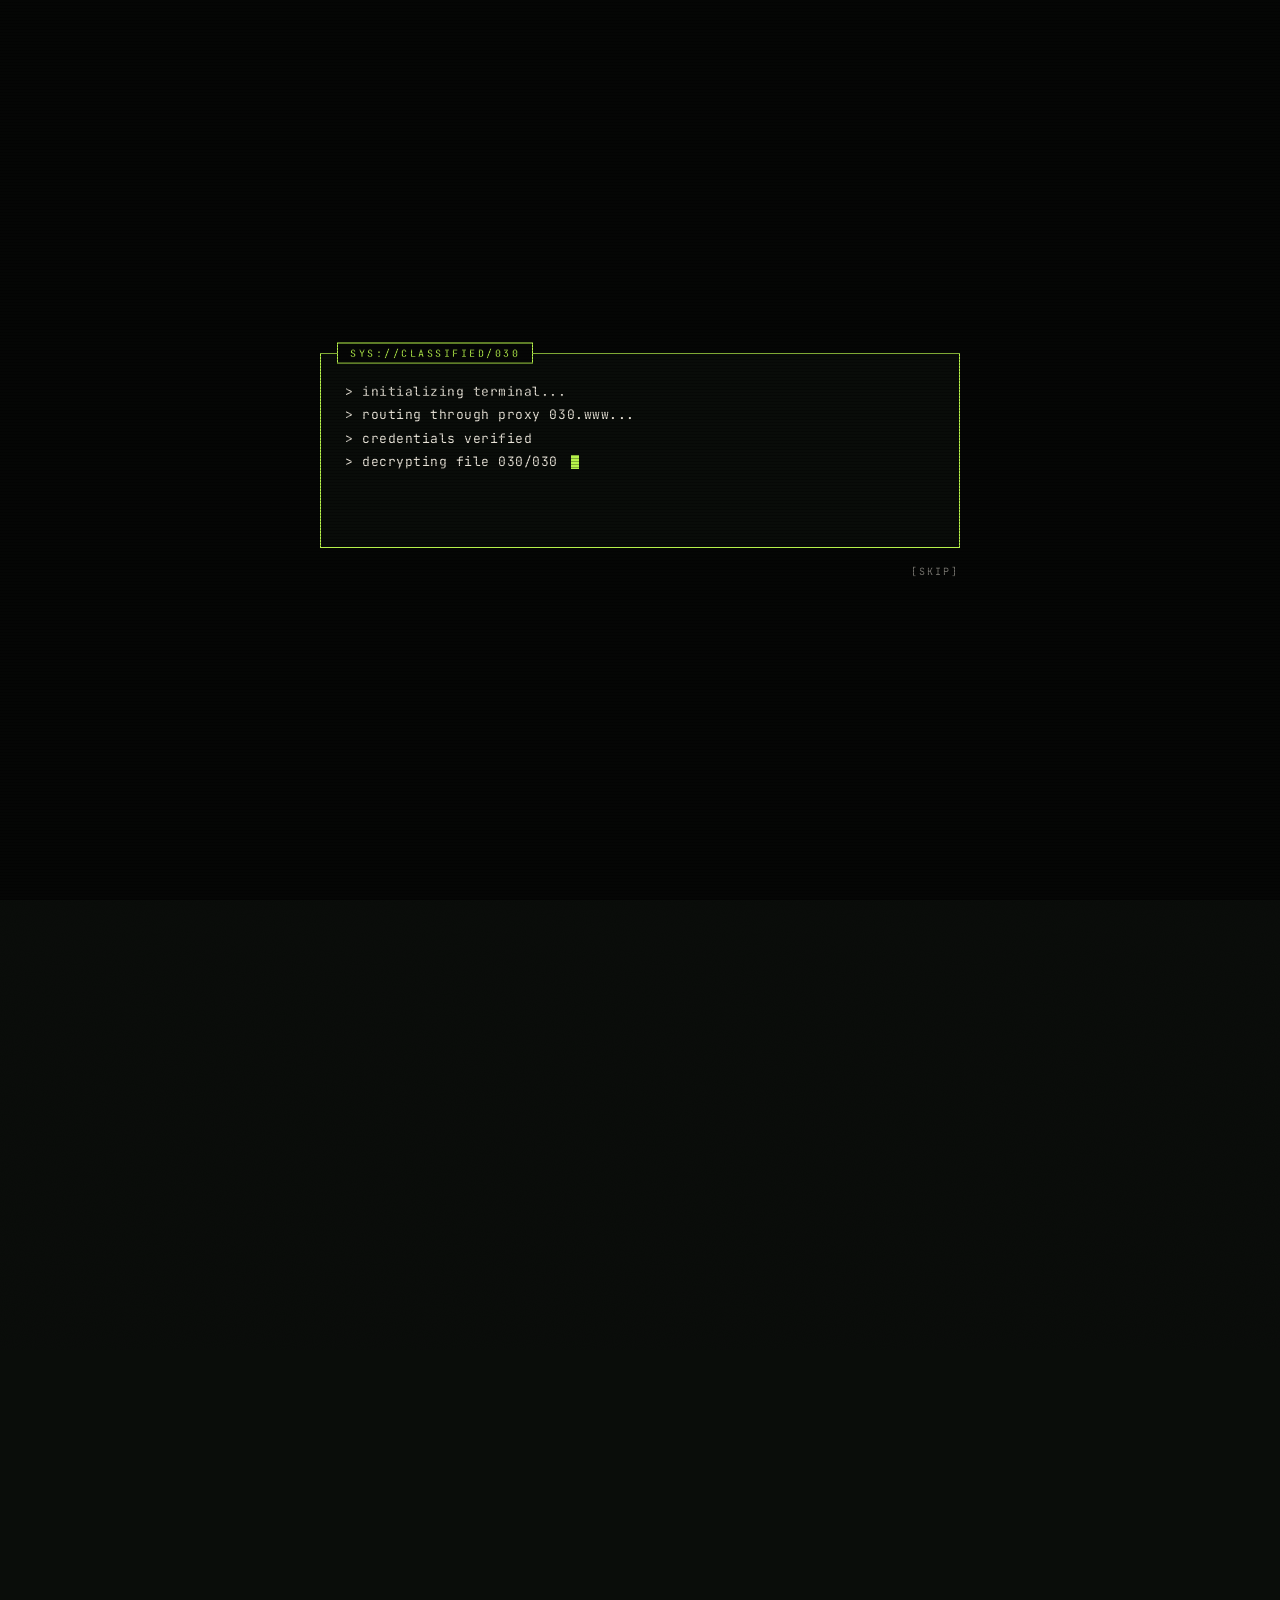
==== commit 0cba1713: "Remove signature footer from invitation Co-Authored-By: Claude Opus 4.7 (1M context) <noreply@anthro" ====
--- a/index.html
+++ b/index.html
@@ -148,10 +148,10 @@
               On the night of <strong style="color: var(--acid)">23.05.26</strong>, at <strong style="color: var(--acid)">21:00 sharp</strong>, subject RARES will commence his <strong>thirtieth full orbit</strong> around the sun. Operation is to mark the occasion at coordinates known internally as <strong style="color: var(--rust)">WWW</strong>, three levels below grade.
             </p>
             <p>
-              Theatre of operation is <span class="redact">[REDACTED FOR OPSEC]</span>, accessible to confirmed assets only. Sound system is calibrated for <span class="redact">heavy low-end</span>. Rules of engagement: no phones on the floor, no civilians, no encore.
+              Theatre of operation is <span class="redact">[REDACTED FOR OPSEC]</span>, accessible to confirmed assets only. Sound system is calibrated for <span class="redact">heavy bass</span>. Rules of engagement: no phones on the floor, no civilians, no encore.
             </p>
             <p>
-              Subject extraction at sunrise. Estimated mission duration: <strong style="color: var(--acid)">8 hours</strong>, plus afterparty. Subject's emotional condition post-mission: <span class="redact">unknown</span>. Hover any redaction to declassify.
+              Subject extraction at sunrise. Estimated mission duration: <strong style="color: var(--acid)">8 hours</strong>, plus afterparty. Subject's emotional condition post-mission: <span class="redact">fulfilled</span>. Hover any redaction to declassify.
             </p>
           </div>
 
@@ -268,10 +268,10 @@
             <span class="ast-num">01</span>
             <span class="ast-name">Bradu</span>
             <div class="ast-bpm">
-              <strong>118</strong>
-              <small>BPM / WARM</small>
-            </div>
-            <span class="ast-callsign"><strong>Callsign</strong>Opening / Warm</span>
+              <strong>130</strong>
+              <small>BPM</small>
+            </div>
+            <span class="ast-callsign"><strong>Callsign</strong>Funky / Warm</span>
             <span class="ast-clearance">★★★</span>
           </div>
 
@@ -286,10 +286,10 @@
             <span class="ast-num">02</span>
             <span class="ast-name">Kzk</span>
             <div class="ast-bpm">
-              <strong>132</strong>
-              <small>BPM / PEAK</small>
-            </div>
-            <span class="ast-callsign"><strong>Callsign</strong>Peak Time</span>
+              <strong>175</strong>
+              <small>BPM</small>
+            </div>
+            <span class="ast-callsign"><strong>Callsign</strong>Heavy / Bass</span>
             <span class="ast-clearance">★★★</span>
           </div>
 
@@ -302,12 +302,12 @@
               </svg>
             </div>
             <span class="ast-num">03</span>
-            <span class="ast-name">Mishu</span>
+            <span class="ast-name">Misu</span>
             <div class="ast-bpm">
               <strong>124</strong>
-              <small>BPM / SUNRISE</small>
-            </div>
-            <span class="ast-callsign"><strong>Callsign</strong>Closing / Sunrise</span>
+              <small>BPM</small>
+            </div>
+            <span class="ast-callsign"><strong>Callsign</strong>Disco / Dub</span>
             <span class="ast-clearance">★★★</span>
           </div>
 
@@ -438,25 +438,6 @@
         </div>
       </section>
 
-      <!-- SIGNATURE FOOTER -->
-      <footer class="sig-footer">
-        <div class="sig-line">
-          <span class="scribble">Rares</span>
-          <span class="line" aria-hidden="true"></span>
-          <span class="role">Subject / Host</span>
-        </div>
-        <div class="sig-line">
-          <span class="scribble" style="color: var(--acid)">[your name]</span>
-          <span class="line" aria-hidden="true"></span>
-          <span class="role">Attending Asset</span>
-        </div>
-        <div class="sig-line">
-          <span class="scribble" style="color: var(--ink); transform: rotate(2deg)">∞</span>
-          <span class="line" aria-hidden="true"></span>
-          <span class="role">Witness / The Bass</span>
-        </div>
-      </footer>
-
       <!-- BARCODE FOOTER -->
       <div class="footer-bottom">
         <span>◉ Edition 1/1 / File 030/030</span>
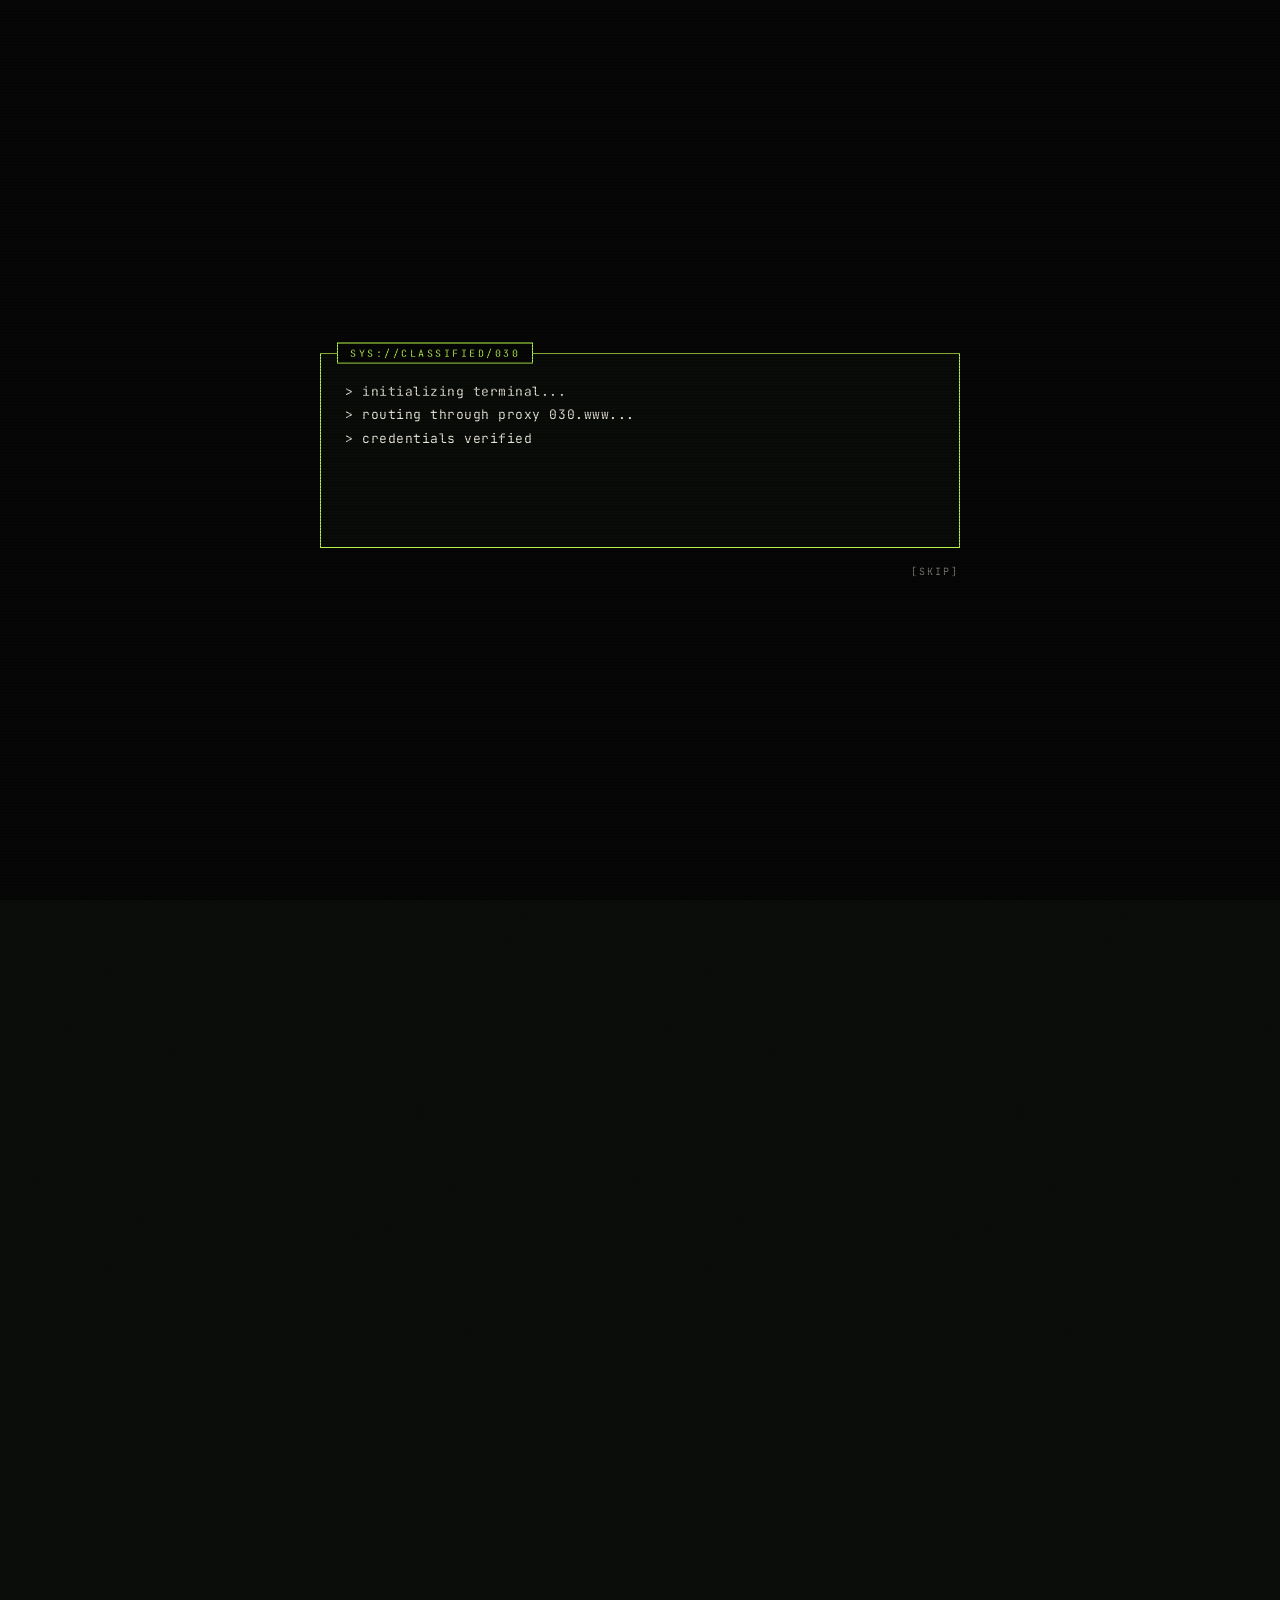
==== commit 2964e1c2: "Hide RSVP/Clearance section" ====
--- a/index.html
+++ b/index.html
@@ -304,7 +304,7 @@
             <span class="ast-num">03</span>
             <span class="ast-name">Misu</span>
             <div class="ast-bpm">
-              <strong>124</strong>
+              <strong>160</strong>
               <small>BPM</small>
             </div>
             <span class="ast-callsign"><strong>Callsign</strong>Disco / Dub</span>
@@ -421,7 +421,7 @@
       </section>
 
       <!-- V. CLEARANCE -->
-      <section aria-labelledby="sec-clear">
+      <section aria-labelledby="sec-clear" style="display: none">
         <div class="section-div">
           <span class="sec-no">V.</span>
           <span class="sec-name" id="sec-clear">Clearance Required</span>
